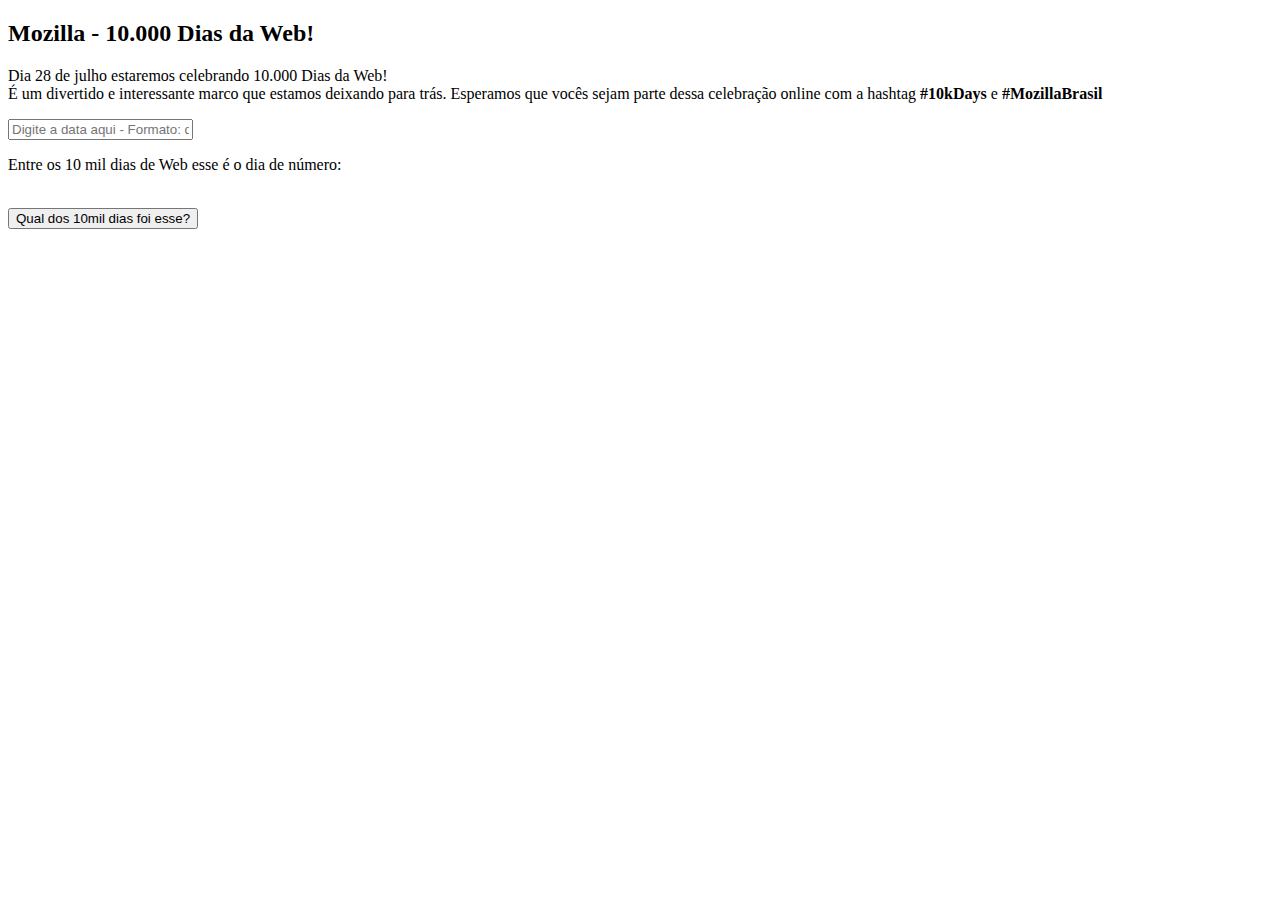
==== index.html @ a6887af9 "Update index.html to change input type" ====
<!DOCTYPE html>
<html lang="pt-br">
<head>
    <meta http-equiv="X-UA-Compatible" content="IE=Edge" />
    <meta charset="utf-8" />
    <title>10.000 Dias da Web</title>
    <meta name="viewport" content="width=device-width, initial-scale=1.0">
    <link href="https://maxcdn.bootstrapcdn.com/bootstrap/3.3.6/css/bootstrap.min.css" rel="stylesheet" integrity="sha384-1q8mTJOASx8j1Au+a5WDVnPi2lkFfwwEAa8hDDdjZlpLegxhjVME1fgjWPGmkzs7" crossorigin="anonymous">
    <link href="https://fonts.googleapis.com/css?family=Open+Sans" rel="stylesheet" type="text/css">
    <link href="css/main.css" rel="stylesheet" type="text/css" />
</head>

<body>
    <div class="container">
      <div class="panel panel-calc panel-danger">
        <div class="panel-heading">
          <h2 class="text-center">Mozilla - 10.000 Dias da Web!</h2>
        </div>
        <div class="panel-body">
          <p>
            Dia 28 de julho estaremos celebrando 10.000 Dias da Web!<br>
            É um divertido e interessante marco que estamos deixando para trás. Esperamos que vocês sejam parte dessa celebração online com a hashtag <strong>#10kDays</strong> e <strong>#MozillaBrasil</strong>
          </p>
          <input type="text" placeholder="Digite a data aqui - Formato: dia/mês/ano" name="field-data" id="field-data" class="form-control" />
          <br />
          <div class="box-result">
            <p class="big-txt">
              Entre os 10 mil dias de Web esse é o dia de número: <strong><span id="result-data"></span></strong>
            </p>
            <br>
          </div>
          <div class="text-center">
            <button type="button" id="calcular" class="btn btn-danger">Qual dos 10mil dias foi esse?</button>
          </div>
        </div>
      </div>
  </div>
  <!-- Javascript -->
  <script src="https://code.jquery.com/jquery-2.2.4.min.js" integrity="sha256-BbhdlvQf/xTY9gja0Dq3HiwQF8LaCRTXxZKRutelT44=" crossorigin="anonymous"></script>
  <script src="https://maxcdn.bootstrapcdn.com/bootstrap/3.3.6/js/bootstrap.min.js" integrity="sha384-0mSbJDEHialfmuBBQP6A4Qrprq5OVfW37PRR3j5ELqxss1yVqOtnepnHVP9aJ7xS" crossorigin="anonymous"></script>
  <script src="js/mask.js"></script>
  <script src="js/main.js"></script>
</body>

</html>
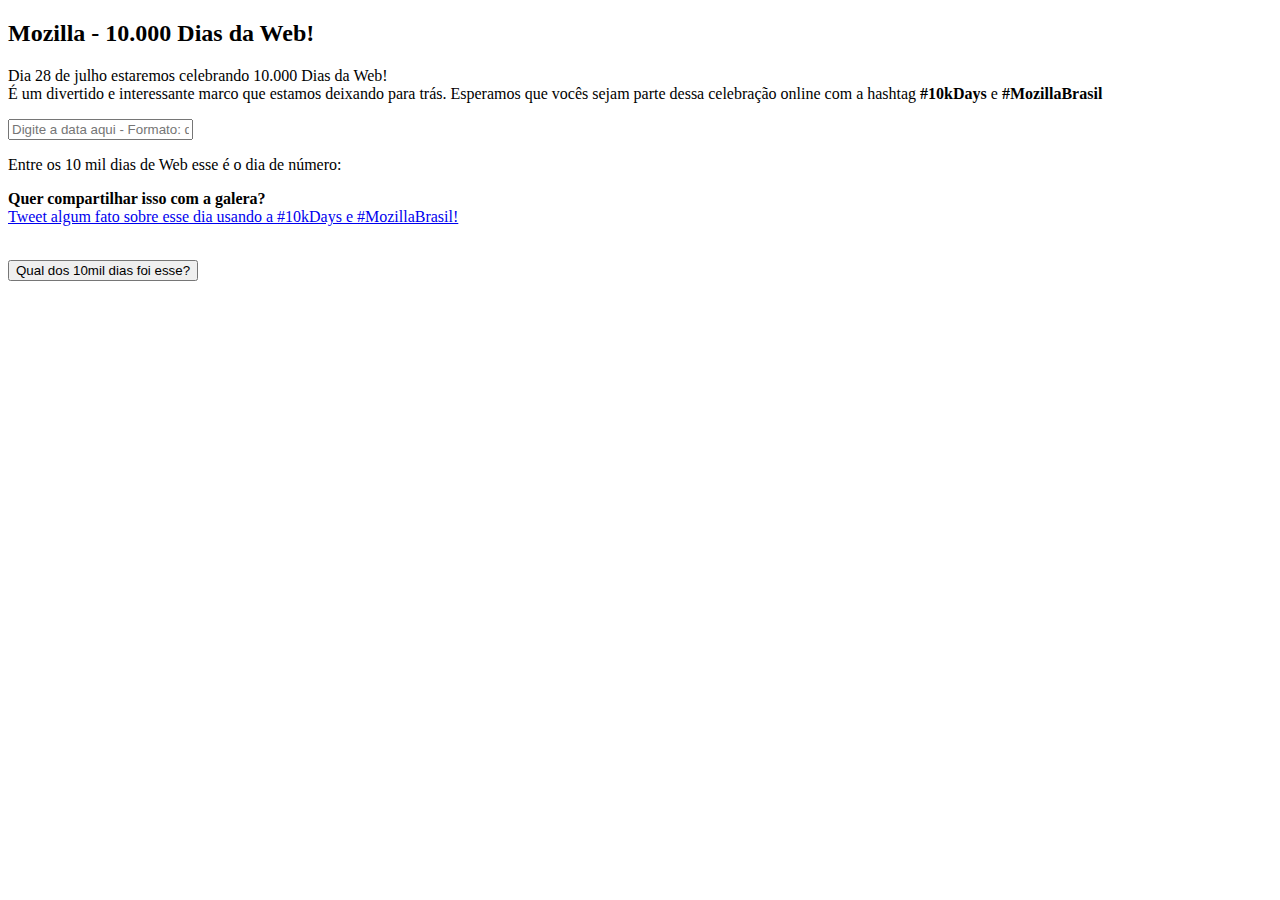
==== commit c8f8bea5: "Tweet button include" ====
--- a/index.html
+++ b/index.html
@@ -27,10 +27,14 @@
             <p class="big-txt">
               Entre os 10 mil dias de Web esse é o dia de número: <strong><span id="result-data"></span></strong>
             </p>
+            <p class="text-center">
+              <strong>Quer compartilhar isso com a galera?</strong><br>
+              <a class="twitter-share" href="#" >Tweet algum fato sobre esse dia usando a #10kDays e #MozillaBrasil!</a>
+            </p>
             <br>
           </div>
           <div class="text-center">
-            <button type="button" id="calcular" class="btn btn-danger">Qual dos 10mil dias foi esse?</button>
+            <button type="button" id="calcular" date-format="pt-br" class="btn btn-danger">Qual dos 10mil dias foi esse?</button>
           </div>
         </div>
       </div>
